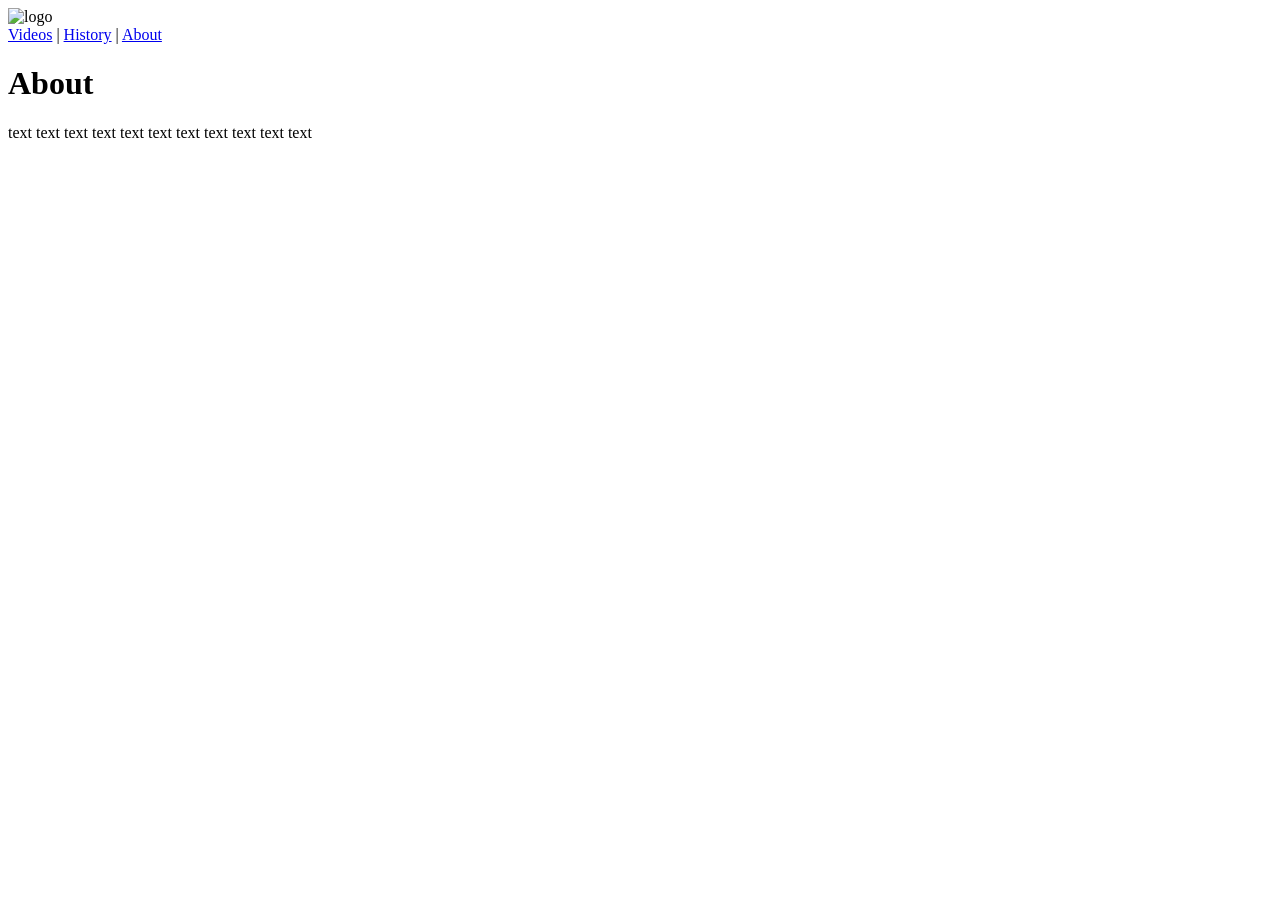
==== about.html @ a38cc4a8 "Create about.html" ====
<!DOCTYPE html>
<html>
<head>
    <title>Tao Archive - About</title>
    <link rel="stylesheet" href="style.css">
</head>
<body>

<div class="banner">
    <img src="logo.png" alt="logo">
</div>

<div class="nav">
    <a href="index.html">Videos</a> |
    <a href="history.html">History</a> |
    <a href="about.html">About</a>
</div>

<h1>About</h1>

<p>text text text text text text text text text text text</p>

</body>
</html>
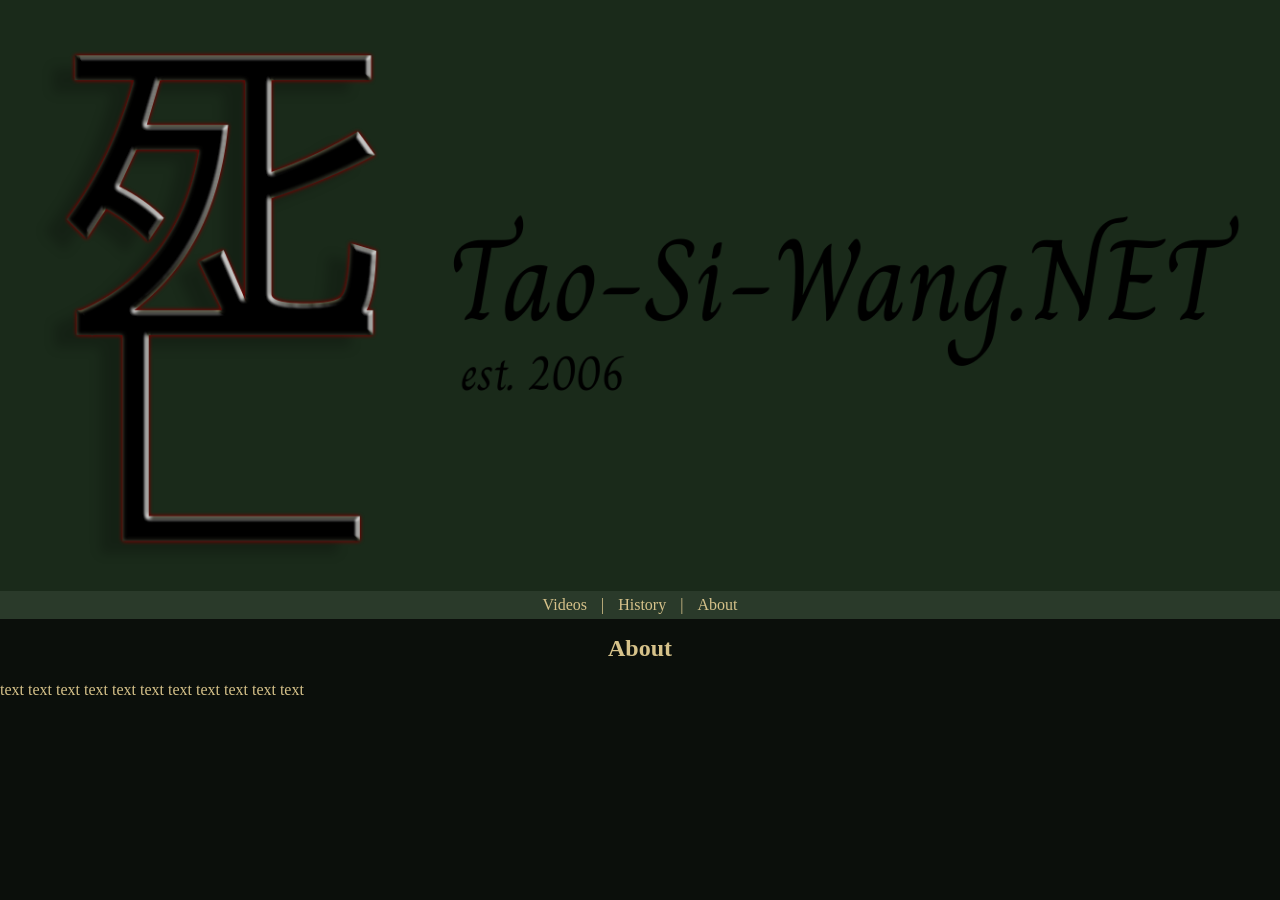
==== commit c71111e0: "Update about.html" ====
--- a/about.html
+++ b/about.html
@@ -11,7 +11,7 @@
 </div>
 
 <div class="nav">
-    <a href="index.html">Videos</a> |
+    <a href="videos.html">Videos</a> |
     <a href="history.html">History</a> |
     <a href="about.html">About</a>
 </div>
--- a/style.css
+++ b/style.css
@@ -0,0 +1,73 @@
+body {
+    background-color: #0b0f0b;
+    color: #d6c28a;
+    font-family: "Times New Roman", serif;
+    margin: 0;
+}
+
+/* Banner */
+.banner {
+    background-color: #1a2a1a;
+    text-align: center;
+    padding: 10px;
+}
+
+.banner img {
+    max-width: 100%;
+}
+
+/* Navigation */
+.nav {
+    background-color: #2a3a2a;
+    padding: 5px;
+    text-align: center;
+}
+
+.nav a {
+    color: #d6c28a;
+    text-decoration: none;
+    margin: 0 10px;
+}
+
+/* Titles */
+h1 {
+    text-align: center;
+    font-size: 24px;
+}
+
+/* Video blocks */
+.video-block {
+    margin: 20px;
+    padding: 10px;
+    border: 1px solid #3a4a3a;
+}
+
+video {
+    width: 300px;
+    display: block;
+}
+
+/* History section */
+.history-block {
+    margin: 20px;
+}
+
+.history-block img {
+    width: 200px;
+}
+
+/* Float images like old Wikipedia */
+.left {
+    float: left;
+    margin-right: 10px;
+}
+
+.right {
+    float: right;
+    margin-left: 10px;
+}
+
+/* Text */
+p {
+    line-height: 1.5;
+}
